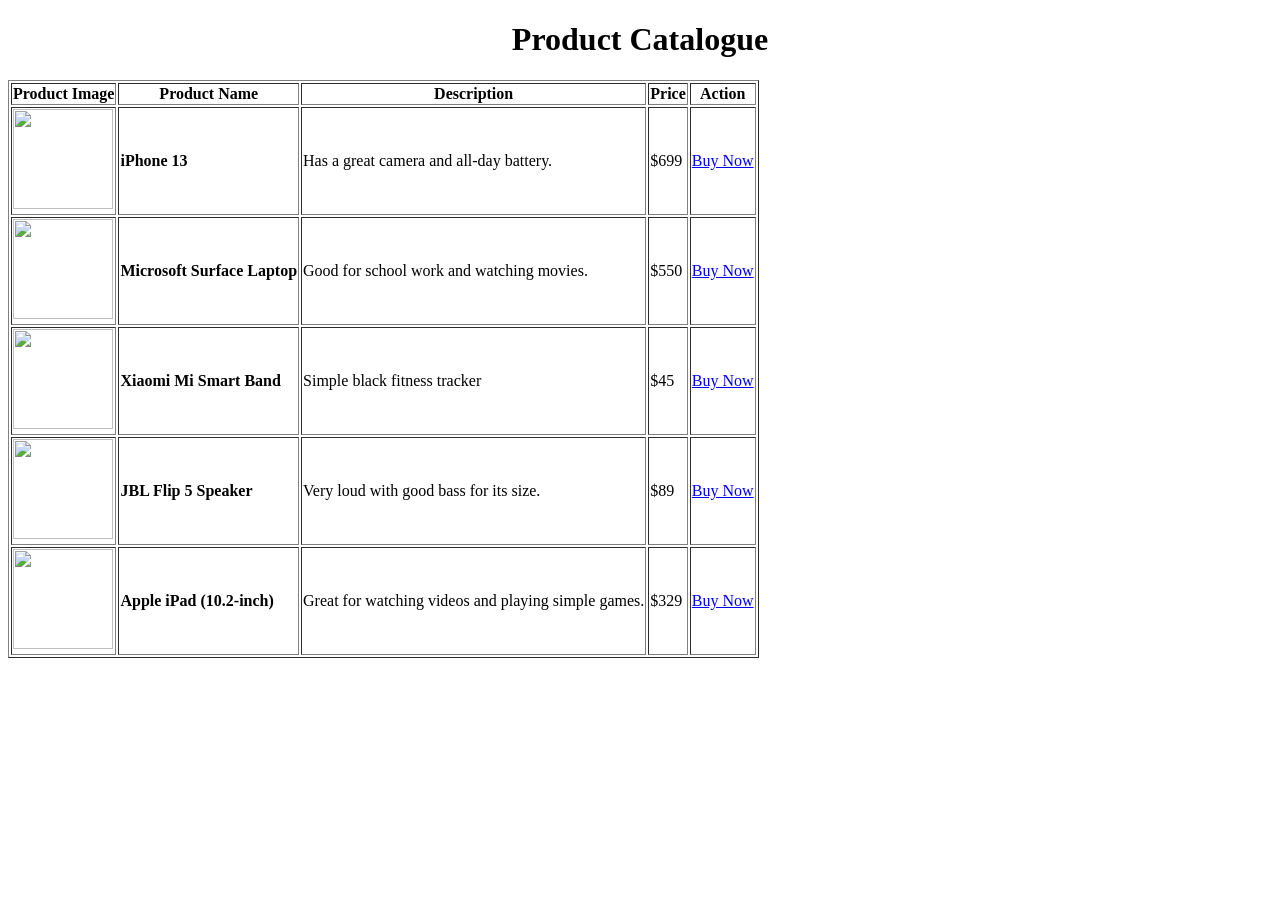
==== Mid/Lab Task 1/ProductCatalog.html @ 126fa951 "5 products" ====
<!DOCTYPE html>
<html>

<head>
    <title>ElectroMart Product Catalogue</title>
</head>

<body>
    <center>
        <h1>Product Catalogue</h1>
    </center>
    <form>
        <table border="1">
            <tr>
                <th>Product Image</th>
                <th>Product Name</th>
                <th>Description</th>
                <th>Price</th>
                <th>Action</th>
            </tr>

            <tr>
                <td><img src="images/Iphone13.jpg" width="100" height=" 100"></td>
                <td><b>iPhone 13</b></td>
                <td>
                    Has a great camera and all-day battery.
                </td>
                <td>$699</td>
                <td><a href="#">Buy Now</a></td>
            </tr>

            <tr>
                <td><img src="images/microsoftsurfacelaptop.jpg" width="100" height=" 100"></td>
                <td><b>Microsoft Surface Laptop</b></td>
                <td>
                    Good for school work and watching movies.
                </td>
                <td>$550</td>
                <td><a href="#">Buy Now</a></td>
            </tr>

            <tr>
                <td><img src="images/xiomismartband.jpg" width="100" height=" 100"></td>
                <td><b>Xiaomi Mi Smart Band</b></td>
                <td>
                    Simple black fitness tracker
                </td>
                <td>$45</td>
                <td><a href="#">Buy Now</a></td>
            </tr>

            <tr>
                <td><img src="images/jblflipspeaker.jpg" width="100" height=" 100"></td>
                <td><b>JBL Flip 5 Speaker</b></td>
                <td>
                    Very loud with good bass for its size.
                </td>
                <td>$89</td>
                <td><a href="#">Buy Now</a></td>
            </tr>

            <tr>
                <td><img src="images/appleipad.jpg" width="100" height=" 100"></td>
                <td><b>Apple iPad (10.2-inch)</b></td>
                <td>
                    Great for watching videos and playing simple games.
                </td>
                <td>$329</td>
                <td><a href="#">Buy Now</a></td>
            </tr>

        </table>
    </form>

</body>

</html>
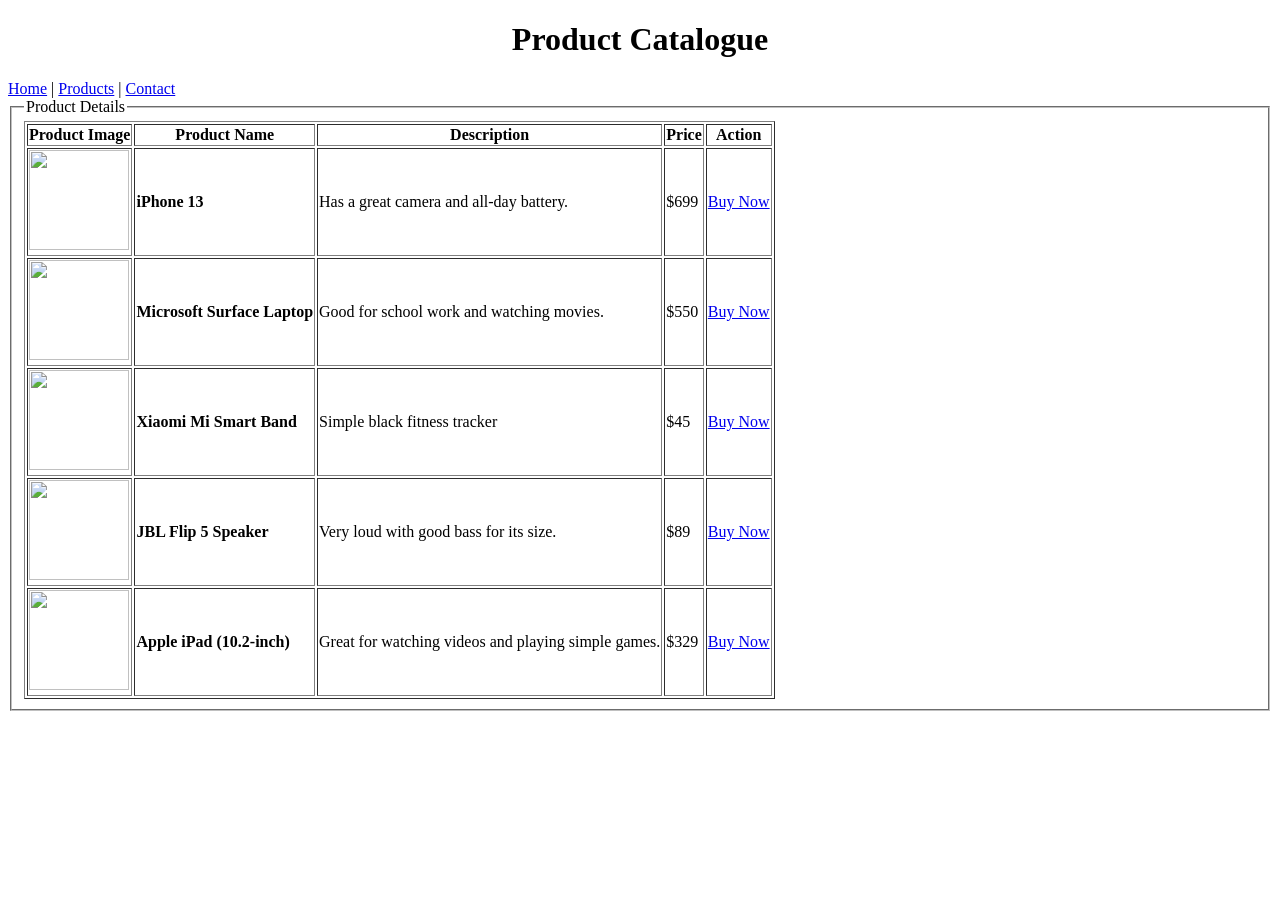
==== commit d1b1cb83: "fieldset and nav" ====
--- a/Mid/Lab Task 1/ProductCatalog.html
+++ b/Mid/Lab Task 1/ProductCatalog.html
@@ -9,7 +9,14 @@
     <center>
         <h1>Product Catalogue</h1>
     </center>
+    <nav>
+        <a href="#">Home</a> |
+        <a href="#">Products</a> |
+        <a href="#">Contact</a>
+    </nav>
     <form>
+        <fieldset>
+            <legend>Product Details</legend>
         <table border="1">
             <tr>
                 <th>Product Image</th>
@@ -70,6 +77,7 @@
             </tr>
 
         </table>
+        </fieldset>
     </form>
 
 </body>
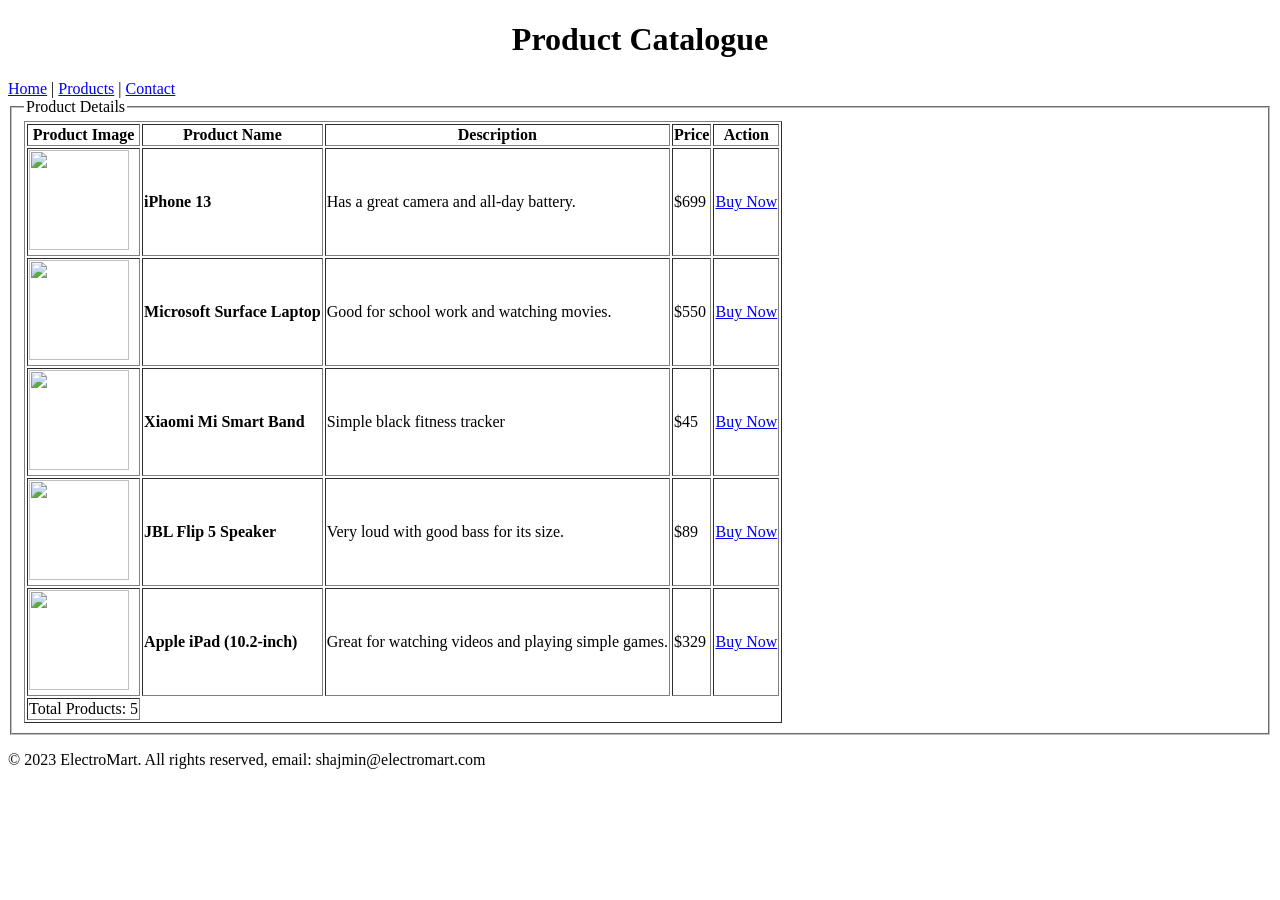
==== commit 6ce05900: "added metadata,semantic HTML elements,footer" ====
--- a/Mid/Lab Task 1/ProductCatalog.html
+++ b/Mid/Lab Task 1/ProductCatalog.html
@@ -2,6 +2,8 @@
 <html>
 
 <head>
+    <meta name="author" content="Nusrat Jahan Shajmin">
+    <meta name="description" content="ElectroMart product catalogue featuring our top 5 electronic devices.">
     <title>ElectroMart Product Catalogue</title>
 </head>
 
@@ -14,71 +16,82 @@
         <a href="#">Products</a> |
         <a href="#">Contact</a>
     </nav>
-    <form>
-        <fieldset>
-            <legend>Product Details</legend>
-        <table border="1">
-            <tr>
-                <th>Product Image</th>
-                <th>Product Name</th>
-                <th>Description</th>
-                <th>Price</th>
-                <th>Action</th>
-            </tr>
+    <main>
+        <article>
+            <fieldset>
+                <legend>Product Details</legend>
+                <table border="1">
+                    <tr>
+                        <th>Product Image</th>
+                        <th>Product Name</th>
+                        <th>Description</th>
+                        <th>Price</th>
+                        <th>Action</th>
+                    </tr>
 
-            <tr>
-                <td><img src="images/Iphone13.jpg" width="100" height=" 100"></td>
-                <td><b>iPhone 13</b></td>
-                <td>
-                    Has a great camera and all-day battery.
-                </td>
-                <td>$699</td>
-                <td><a href="#">Buy Now</a></td>
-            </tr>
+                    <tr>
+                        <td><img src="images/Iphone13.jpg" width="100" height=" 100"></td>
+                        <td><b>iPhone 13</b></td>
+                        <td>
+                            Has a great camera and all-day battery.
+                        </td>
+                        <td>$699</td>
+                        <td><a href="#">Buy Now</a></td>
+                    </tr>
 
-            <tr>
-                <td><img src="images/microsoftsurfacelaptop.jpg" width="100" height=" 100"></td>
-                <td><b>Microsoft Surface Laptop</b></td>
-                <td>
-                    Good for school work and watching movies.
-                </td>
-                <td>$550</td>
-                <td><a href="#">Buy Now</a></td>
-            </tr>
+                    <tr>
+                        <td><img src="images/microsoftsurfacelaptop.jpg" width="100" height=" 100"></td>
+                        <td><b>Microsoft Surface Laptop</b></td>
+                        <td>
+                            Good for school work and watching movies.
+                        </td>
+                        <td>$550</td>
+                        <td><a href="#">Buy Now</a></td>
+                    </tr>
 
-            <tr>
-                <td><img src="images/xiomismartband.jpg" width="100" height=" 100"></td>
-                <td><b>Xiaomi Mi Smart Band</b></td>
-                <td>
-                    Simple black fitness tracker
-                </td>
-                <td>$45</td>
-                <td><a href="#">Buy Now</a></td>
-            </tr>
+                    <tr>
+                        <td><img src="images/xiomismartband.jpg" width="100" height=" 100"></td>
+                        <td><b>Xiaomi Mi Smart Band</b></td>
+                        <td>
+                            Simple black fitness tracker
+                        </td>
+                        <td>$45</td>
+                        <td><a href="#">Buy Now</a></td>
+                    </tr>
 
-            <tr>
-                <td><img src="images/jblflipspeaker.jpg" width="100" height=" 100"></td>
-                <td><b>JBL Flip 5 Speaker</b></td>
-                <td>
-                    Very loud with good bass for its size.
-                </td>
-                <td>$89</td>
-                <td><a href="#">Buy Now</a></td>
-            </tr>
+                    <tr>
+                        <td><img src="images/jblflipspeaker.jpg" width="100" height=" 100"></td>
+                        <td><b>JBL Flip 5 Speaker</b></td>
+                        <td>
+                            Very loud with good bass for its size.
+                        </td>
+                        <td>$89</td>
+                        <td><a href="#">Buy Now</a></td>
+                    </tr>
 
-            <tr>
-                <td><img src="images/appleipad.jpg" width="100" height=" 100"></td>
-                <td><b>Apple iPad (10.2-inch)</b></td>
-                <td>
-                    Great for watching videos and playing simple games.
-                </td>
-                <td>$329</td>
-                <td><a href="#">Buy Now</a></td>
-            </tr>
+                    <tr>
+                        <td><img src="images/appleipad.jpg" width="100" height=" 100"></td>
+                        <td><b>Apple iPad (10.2-inch)</b></td>
+                        <td>
+                            Great for watching videos and playing simple games.
+                        </td>
+                        <td>$329</td>
+                        <td><a href="#">Buy Now</a></td>
+                    </tr>
 
-        </table>
-        </fieldset>
-    </form>
+                    <tfoot>
+                        <tr>
+                            <td>Total Products: 5 </td>
+                        </tr>
+                    </tfoot>
+
+                </table>
+            </fieldset>
+        </article>
+    </main>
+    <footer>
+        <p>&copy; 2023 ElectroMart. All rights reserved, email: shajmin@electromart.com</p>
+    </footer>
 
 </body>
 
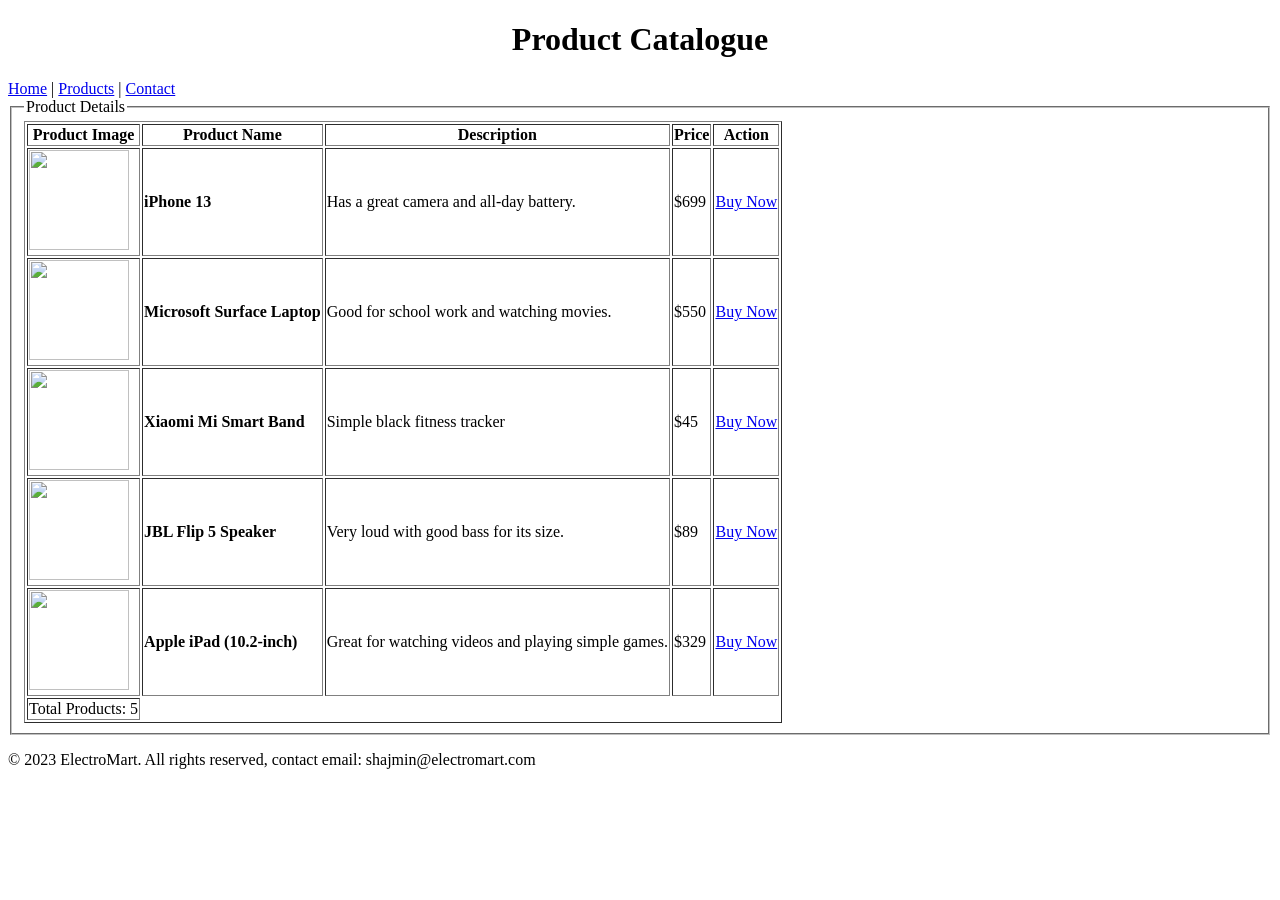
==== commit c12d0932: "Refined message" ====
--- a/Mid/Lab Task 1/ProductCatalog.html
+++ b/Mid/Lab Task 1/ProductCatalog.html
@@ -90,7 +90,7 @@
         </article>
     </main>
     <footer>
-        <p>&copy; 2023 ElectroMart. All rights reserved, email: shajmin@electromart.com</p>
+        <p>&copy; 2023 ElectroMart. All rights reserved, contact email: shajmin@electromart.com</p>
     </footer>
 
 </body>
